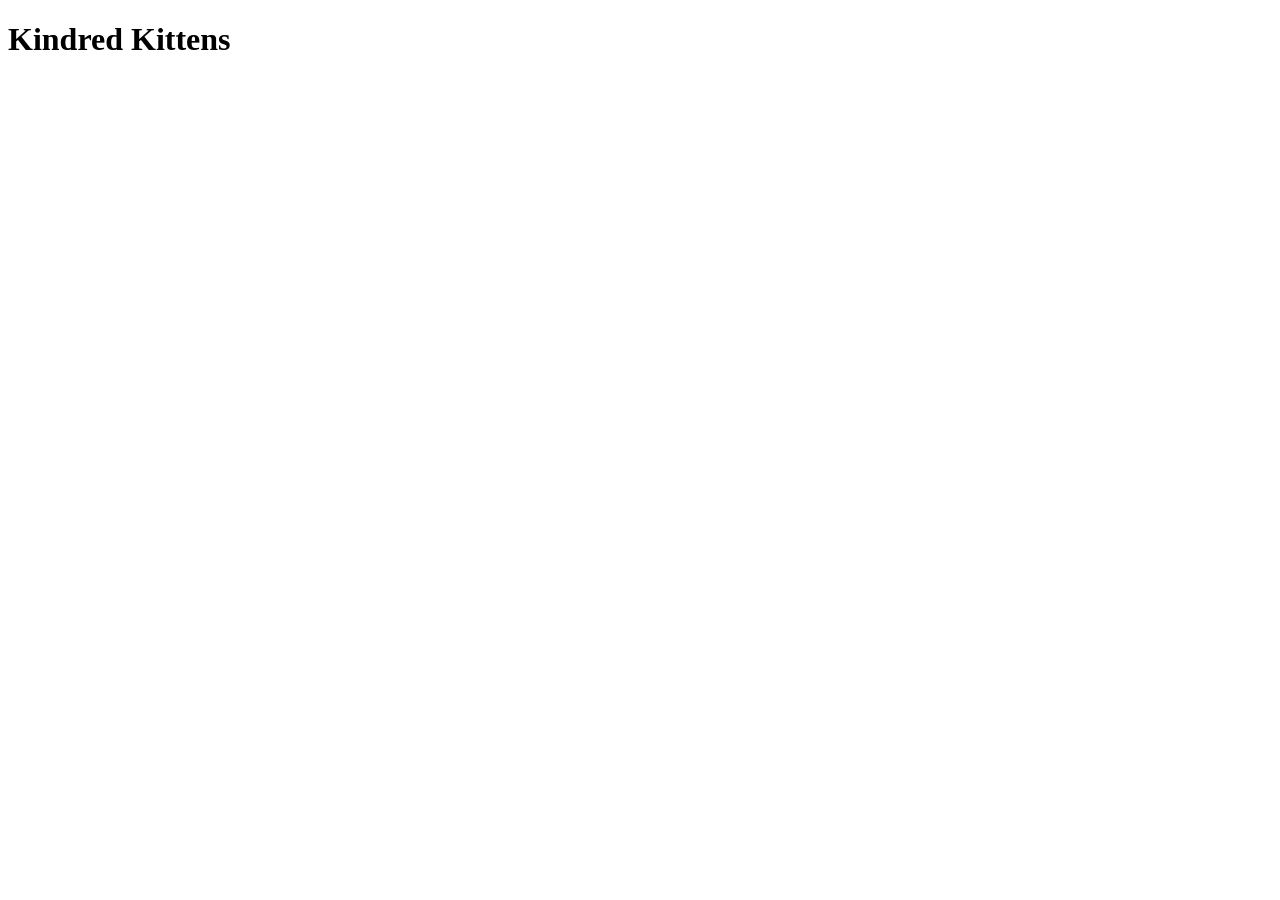
==== index.html @ d81b9df5 "Created file" ====
<!DOCTYPE html>
<html lang="en-AU">
    <head>
        <meta charset="UTF-8">
        <meta name="viewport" content="width=device-width, intial-scale=1.0">
        <title>Kindred Kittens</title>
        <link rel="stylesheet" href="style.css">
    </head>
    <body>
        <h1>Kindred Kittens</h1>
    </body>
</html>
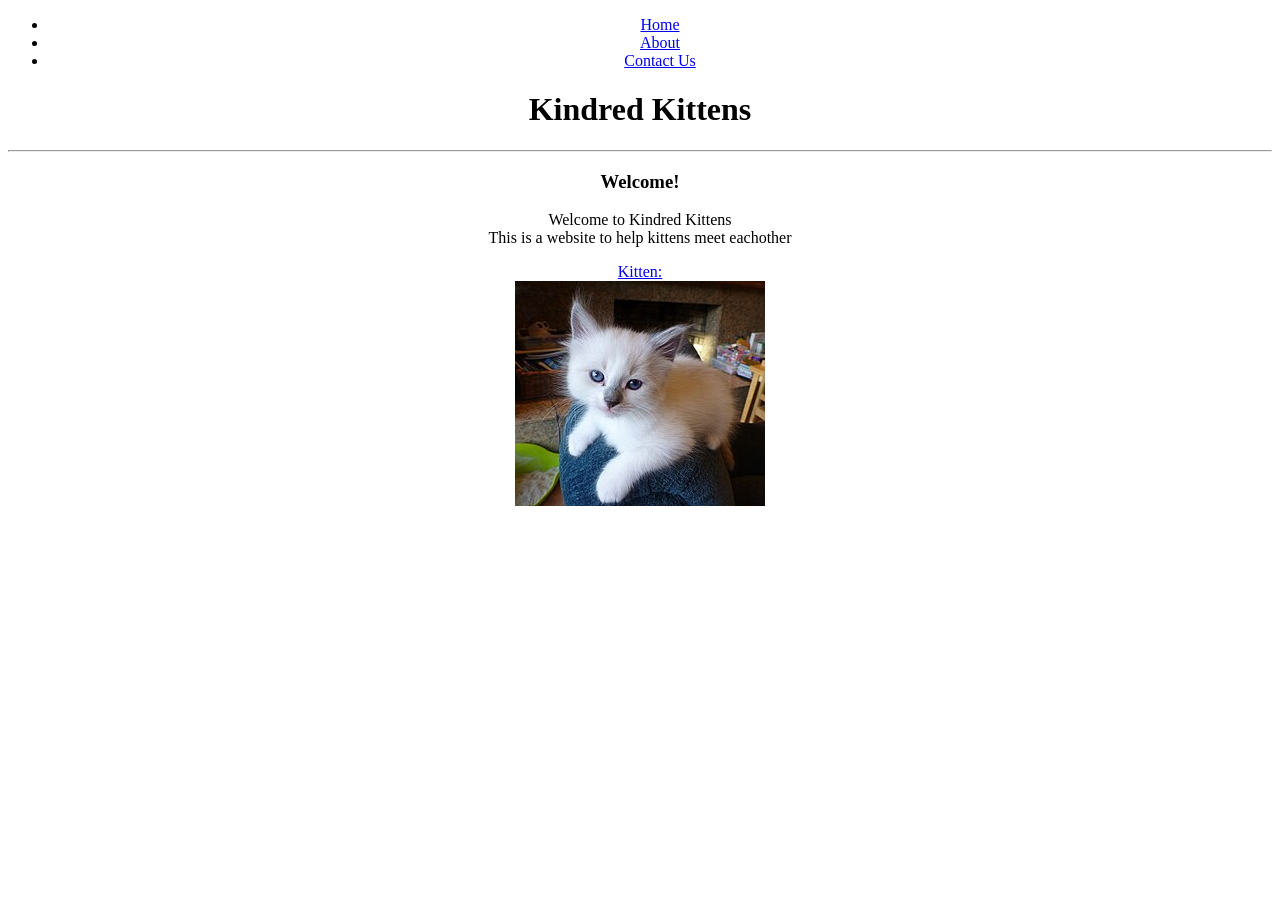
==== commit e6bf3b11: "Worked on example website Added images and experimented with parallax scrolling. Also increased amou" ====
--- a/index.html
+++ b/index.html
@@ -6,7 +6,22 @@
         <title>Kindred Kittens</title>
         <link rel="stylesheet" href="style.css">
     </head>
+
+    <nav>
+        <ul>
+            <li><a href="index.html">Home</a></li>
+            <li><a href="about.html">About</a></li>
+            <li><a href="contact.html">Contact Us</a></li>
+        </ul>
+    </nav>
+
     <body>
         <h1>Kindred Kittens</h1>
+        <hr>
+        <h3> Welcome!</h3>
+        <p> Welcome to Kindred Kittens </br> This is a website to help kittens meet eachother</p>
+        <a href="https://en.wikipedia.org/wiki/Kitten">Kitten: </br></a>
+        <img src="Images/Kitten1.jpg", alt="kitten picture"> 
+        
     </body>
-</html>+</html>
--- a/style.css
+++ b/style.css
@@ -0,0 +1,31 @@
+html{
+    background-color:rgb(255, 255, 255);
+}
+
+body{
+    background-color:rgb(255, 255, 255);
+    text-align:center;
+}
+
+body, html {
+  height: 100%;
+}
+
+.parallax {
+  /* The image used */
+  background-image: url(Images/kitten2.jpg);
+
+  /* Full height */
+  height: 100%;
+
+  /* Create the parallax scrolling effect */
+  background-attachment: fixed;
+  background-position: center;
+  background-repeat: no-repeat;
+  background-size: cover;
+}
+
+h1{
+    color:rgb(0, 0, 0);
+    font-family:'Times New Roman', Times, serif;
+}
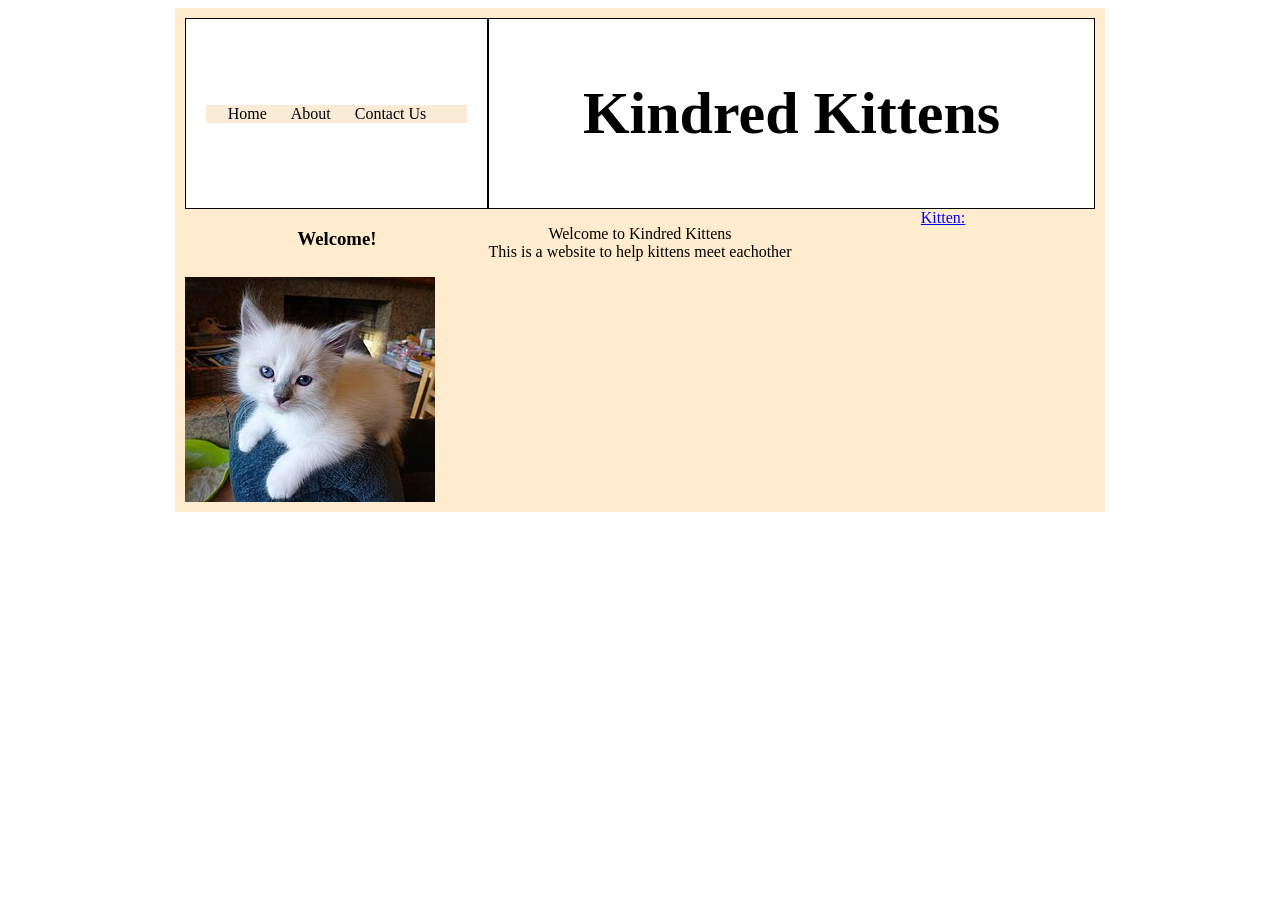
==== commit 670c5b33: "Added grids Worked on grids and brainstormed what to do for the assignment when it comes up." ====
--- a/index.html
+++ b/index.html
@@ -7,21 +7,24 @@
         <link rel="stylesheet" href="style.css">
     </head>
 
-    <nav>
-        <ul>
-            <li><a href="index.html">Home</a></li>
-            <li><a href="about.html">About</a></li>
-            <li><a href="contact.html">Contact Us</a></li>
-        </ul>
-    </nav>
-
     <body>
-        <h1>Kindred Kittens</h1>
-        <hr>
-        <h3> Welcome!</h3>
-        <p> Welcome to Kindred Kittens </br> This is a website to help kittens meet eachother</p>
-        <a href="https://en.wikipedia.org/wiki/Kitten">Kitten: </br></a>
-        <img src="Images/Kitten1.jpg", alt="kitten picture"> 
-        
+        <div class="grid-container">
+            <div class="item">
+                <nav>
+                    <ul>
+                        <li><a href="index.html">Home</a></li>
+                        <li><a href="about.html">About</a></li>
+                        <li><a href="contact.html">Contact Us</a></li>
+                    </ul>
+                </nav>
+            </div>
+            <div class="item2">
+                <h1>Kindred Kittens</h1>
+            </div>
+            <h3> Welcome!</h3>
+            <p> Welcome to Kindred Kittens </br> This is a website to help kittens meet eachother</p>
+            <a href="https://en.wikipedia.org/wiki/Kitten">Kitten: </br></a>
+            <img src="Images/Kitten1.jpg", alt="kitten picture"> 
+        </div>
     </body>
 </html>
--- a/style.css
+++ b/style.css
@@ -7,22 +7,60 @@
     text-align:center;
 }
 
-body, html {
-  height: 100%;
+.grid-container{
+  display: inline-grid;
+  grid-template-columns: 1fr 1fr 1fr;
+  background-color: blanchedalmond;
+  padding: 10px;
 }
 
-.parallax {
-  /* The image used */
-  background-image: url(Images/kitten2.jpg);
+.item{
+  background-color: white;
+  border: 1px solid black;
+  padding: 20px;
+  justify-content: center;
+  align-content: center;
+  text-align: center;
+}
 
-  /* Full height */
-  height: 100%;
+.item2{
+  background-color: white;
+  border: 1px solid black;
+  padding: 20px;
+  font-size: 30px;
+  justify-content: center;
+  align-content: center;
+  text-align: center;
+  grid-column: span 2;
+}
 
-  /* Create the parallax scrolling effect */
-  background-attachment: fixed;
-  background-position: center;
-  background-repeat: no-repeat;
-  background-size: cover;
+.item3{
+  background-color: white;
+  border: 1px solid black;
+  padding: 20px;
+  align-content: center;
+  text-align: center;
+  grid-column: span
+}
+
+nav{
+  background-color: antiquewhite;
+}
+
+nav ul{
+  list-style-type: none;
+  margin: 0;
+  padding: 0;
+}
+
+nav li{
+  display:inline;
+  margin-right: 20px;
+}
+
+nav a{
+  color: rgb(0, 0, 0);
+  text-decoration: none;
 }
 
 h1{
